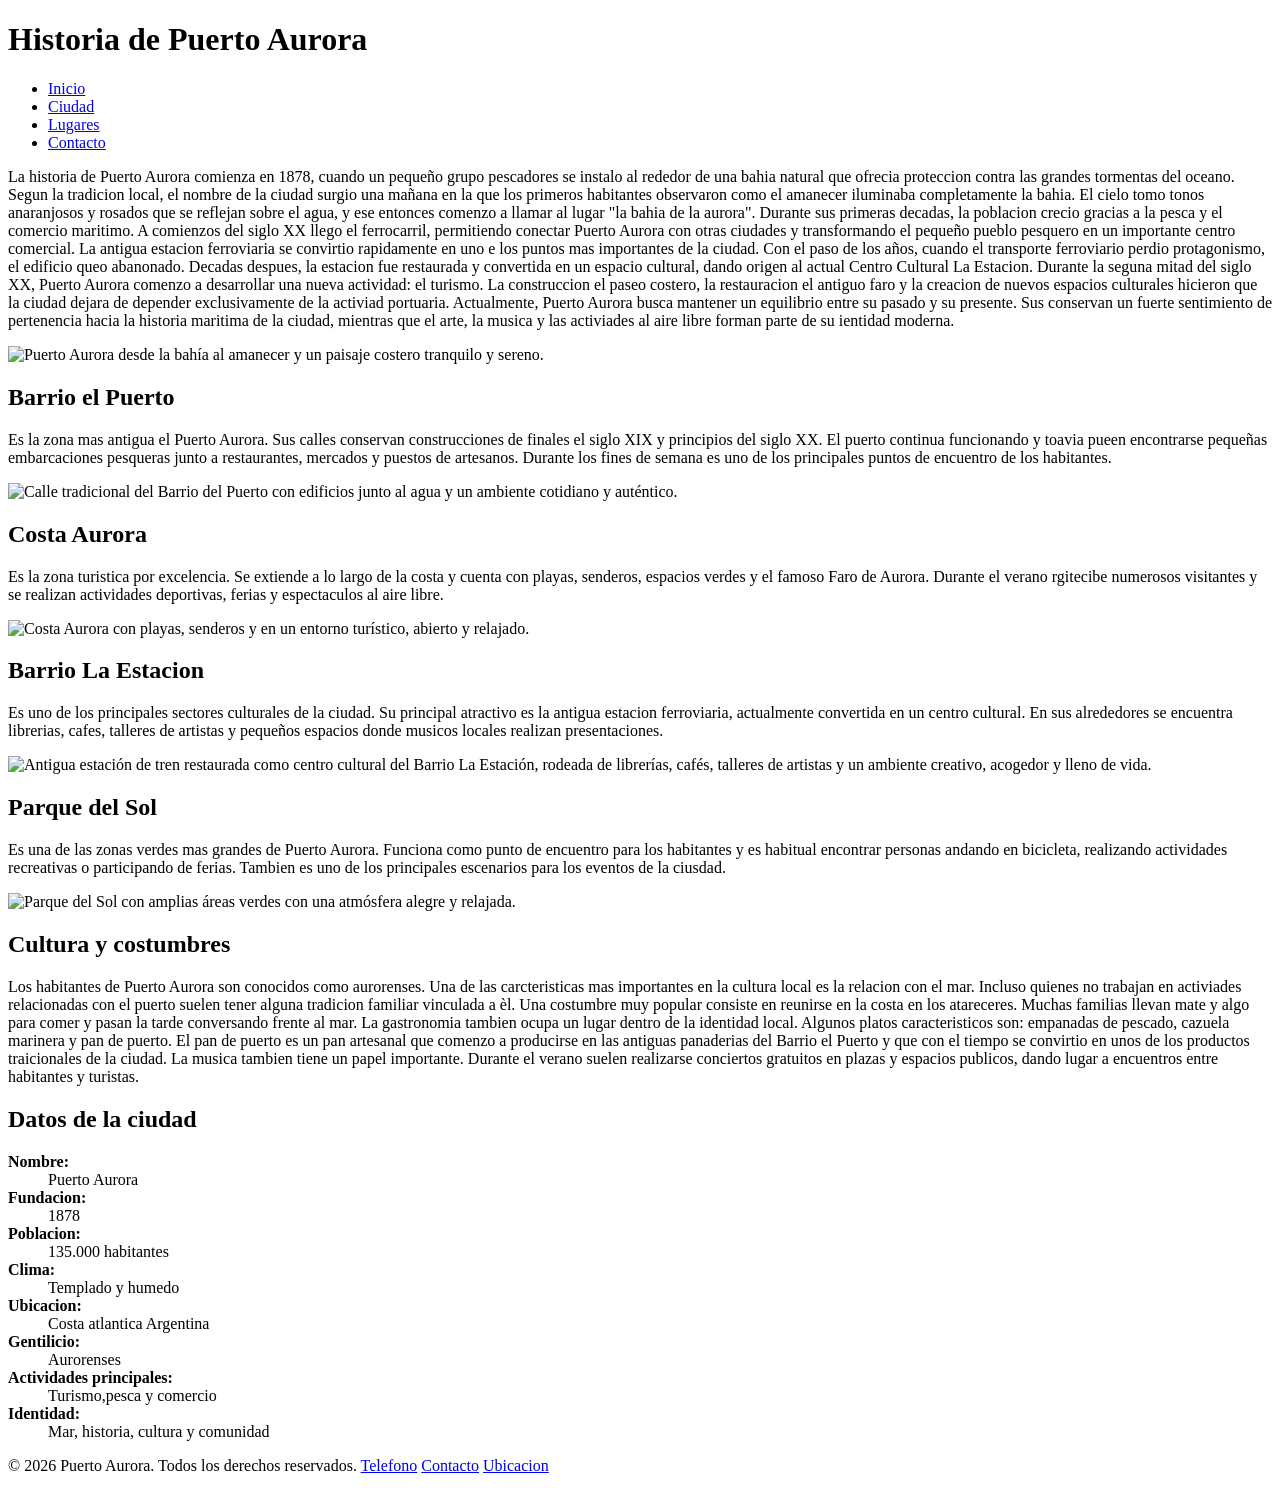
==== ciudad.html @ 01345e22 "Correcion en ciudad.html. Habia un atributo s suelto y fue corregido." ====
<!DOCTYPE html>
<html lang="es">
<head>
    <meta charset="UTF-8">
    <meta name="viewport" content="width=device-width, initial-scale=1.0">
    <title>Puerto Aurora</title>
    <link rel="icon" href="imagenes/favicon.png" type="image/x-icon">
    <link rel="preconnect" href="https://fonts.google.com/specimen/Poppins">
    <link rel=stylesheet href=style.css>
</head>
<body>

    <header>
        <h1>Historia de Puerto Aurora</h1>
        <nav>
            <ul>
                <li><a href="index.html">Inicio</a></li>
                <li><a href="ciudad.html">Ciudad</a></li>
                <li><a href="lugares.html">Lugares</a></li>
                <li><a href="contacto.html">Contacto</a></li>
            </ul>
        </nav>
    </header>
    <main>
        <section>
            <article>

               
               <p class="encabezado">La historia de Puerto Aurora comienza en 1878, cuando un pequeño grupo pescadores se instalo al rededor de una bahia natural que ofrecia proteccion contra las grandes tormentas del oceano.
               Segun la tradicion local, el nombre de la ciudad surgio una mañana en la que los primeros habitantes observaron como el amanecer iluminaba completamente la bahia. El cielo tomo tonos anaranjosos y rosados que se reflejan sobre el agua, y ese entonces comenzo a llamar al lugar "la bahia de la aurora".
               Durante sus primeras decadas, la poblacion crecio gracias a la pesca y el comercio maritimo. A comienzos del siglo XX llego el ferrocarril, permitiendo conectar Puerto Aurora con otras ciudades y transformando el pequeño pueblo pesquero en un importante centro comercial.
               La antigua estacion ferroviaria se convirtio rapidamente en uno e los puntos mas importantes de la ciudad. Con el paso de los años, cuando el transporte ferroviario perdio protagonismo, el edificio queo abanonado.
               Decadas despues, la estacion fue restaurada y convertida en un espacio cultural, dando origen al actual Centro Cultural La Estacion.
               Durante la seguna mitad del siglo XX, Puerto Aurora comenzo a desarrollar una nueva actividad: el turismo.
               La construccion el paseo costero, la restauracion el antiguo faro y la creacion de nuevos espacios culturales hicieron que la ciudad dejara de depender exclusivamente de la activiad portuaria.
               Actualmente, Puerto Aurora busca mantener un equilibrio entre su pasado y su presente. Sus conservan un fuerte sentimiento de pertenencia hacia la historia maritima de la ciudad, mientras que el arte, la musica y las activiades al aire libre forman parte de su ientidad moderna.
               </p>


               <img src="imagenes/galeria4.jpg" alt="Puerto Aurora desde la bahía al amanecer y un paisaje costero tranquilo y sereno." width="200" height="200" loading="lazy">

               <h2 class="subtitulo">Barrio el Puerto</h2>
               <p class="textosSecundarios">Es la zona mas antigua el Puerto Aurora. Sus calles conservan construcciones de finales el siglo XIX y principios del siglo XX.
               El puerto continua funcionando y toavia pueen encontrarse pequeñas embarcaciones pesqueras junto a restaurantes, mercados y puestos de artesanos.
               Durante los fines de semana es uno de los principales puntos de encuentro de los habitantes.
               </p>

               <img src="imagenes/galeria5.jpg" alt="Calle tradicional del Barrio del Puerto con edificios junto al agua y un ambiente cotidiano y auténtico." width="200" height="200" loading="lazy">


               <h2 class="subtitulo">Costa Aurora</h2>
               <p class="textosSecundarios">Es la zona turistica por excelencia.
                Se extiende a lo largo de la costa y cuenta con playas, senderos, espacios verdes y el famoso Faro de Aurora.
                Durante el verano rgitecibe numerosos visitantes y se realizan actividades deportivas, ferias y espectaculos al aire libre.
               </p>

               <img src="imagenes/galeria6.jpg" alt="Costa Aurora con playas, senderos y en un entorno turístico, abierto y relajado." width="200" height="200" loading="lazy">

               <h2 class="subtitulo">Barrio La Estacion</h2>
               <p class="textosSecundarios">Es uno de los principales sectores culturales de la ciudad.
               Su principal atractivo es la antigua estacion ferroviaria, actualmente convertida en un centro cultural.
               En sus alrededores se encuentra librerias, cafes, talleres de artistas y pequeños espacios donde musicos locales realizan presentaciones. 
               </p>

               <img src="imagenes/galeria7.jpeg" alt="Antigua estación de tren restaurada como centro cultural del Barrio La Estación, rodeada de librerías, cafés, talleres de artistas y un ambiente creativo, acogedor y lleno de vida." width="200" height="200" loading="lazy">

               <h2 class="subtitulo">Parque del Sol</h2>
               <p class="textosSecundarios">Es una de las zonas verdes mas grandes de Puerto Aurora.
               Funciona como punto de encuentro para los habitantes y es habitual encontrar personas andando en bicicleta, realizando actividades recreativas o participando de ferias.
               Tambien es uno de los principales escenarios para los eventos de la ciusdad.
               </p>

               <img src="imagenes/galeria8.jpg" alt="Parque del Sol con amplias áreas verdes con una atmósfera alegre y relajada." width="200" height="200" loading="lazy">

               <h2 class="subtitulo">Cultura y costumbres</h2>
               <p class="textosSecundarios">Los habitantes de Puerto Aurora son conocidos como aurorenses.
               Una de las carcteristicas mas importantes en la cultura local es la relacion con el mar. Incluso quienes no trabajan en activiades relacionadas con el puerto suelen tener alguna tradicion familiar vinculada a èl.
               Una costumbre muy popular consiste en reunirse en la costa en los atareceres. Muchas familias llevan mate y algo para comer y pasan la tarde conversando frente al mar.
               La gastronomia tambien ocupa un lugar dentro de la identidad local. Algunos platos caracteristicos son: empanadas de pescado, cazuela marinera y pan de puerto.
               El pan de puerto es un pan artesanal que comenzo a producirse en las antiguas panaderias del Barrio el Puerto y que con el tiempo se convirtio en unos de los productos traicionales de la ciudad.
               La musica tambien tiene un papel importante. Durante el verano suelen realizarse conciertos gratuitos en plazas y espacios publicos, dando lugar a encuentros entre habitantes y turistas.
               </p>

            </article>
        </section>
        <aside>
            <h2 class="subtitulo">Datos de la ciudad</h2>

               <dl>
                <dt><strong>Nombre:</strong></dt>
                <dd>Puerto Aurora</dd>

                <dt><strong>Fundacion:</strong></dt>
                <dd>1878</dd>

                <dt><strong>Poblacion:</strong></dt>
                <dd>135.000 habitantes</dd>

                <dt><strong>Clima:</strong></dt>
                <dd>Templado y humedo</dd>

                <dt><strong>Ubicacion:</strong></dt>
                <dd>Costa atlantica Argentina</dd>

                <dt><strong>Gentilicio:</strong></dt>
                <dd>Aurorenses</dd>

                <dt><strong>Actividades principales:</strong></dt>
                <dd>Turismo,pesca y comercio</dd>

                <dt><strong>Identidad:</strong></dt>
                <dd>Mar, historia, cultura y comunidad</dd>
                
               </dl>
        </aside>
    </main>

    <footer>
         <p>&copy; 2026 Puerto Aurora. Todos los derechos reservados.
            <a href="tel:1132545445">Telefono</a>
            <a href="mailto:info@puertoaurora.com">Contacto</a>
            <a href="https://maps.app.goo.gl/jbhZJqEVmSJJihe57" target="_blank"  rel="noopener noreferrer">Ubicacion</a></p>
    </footer>
</body>
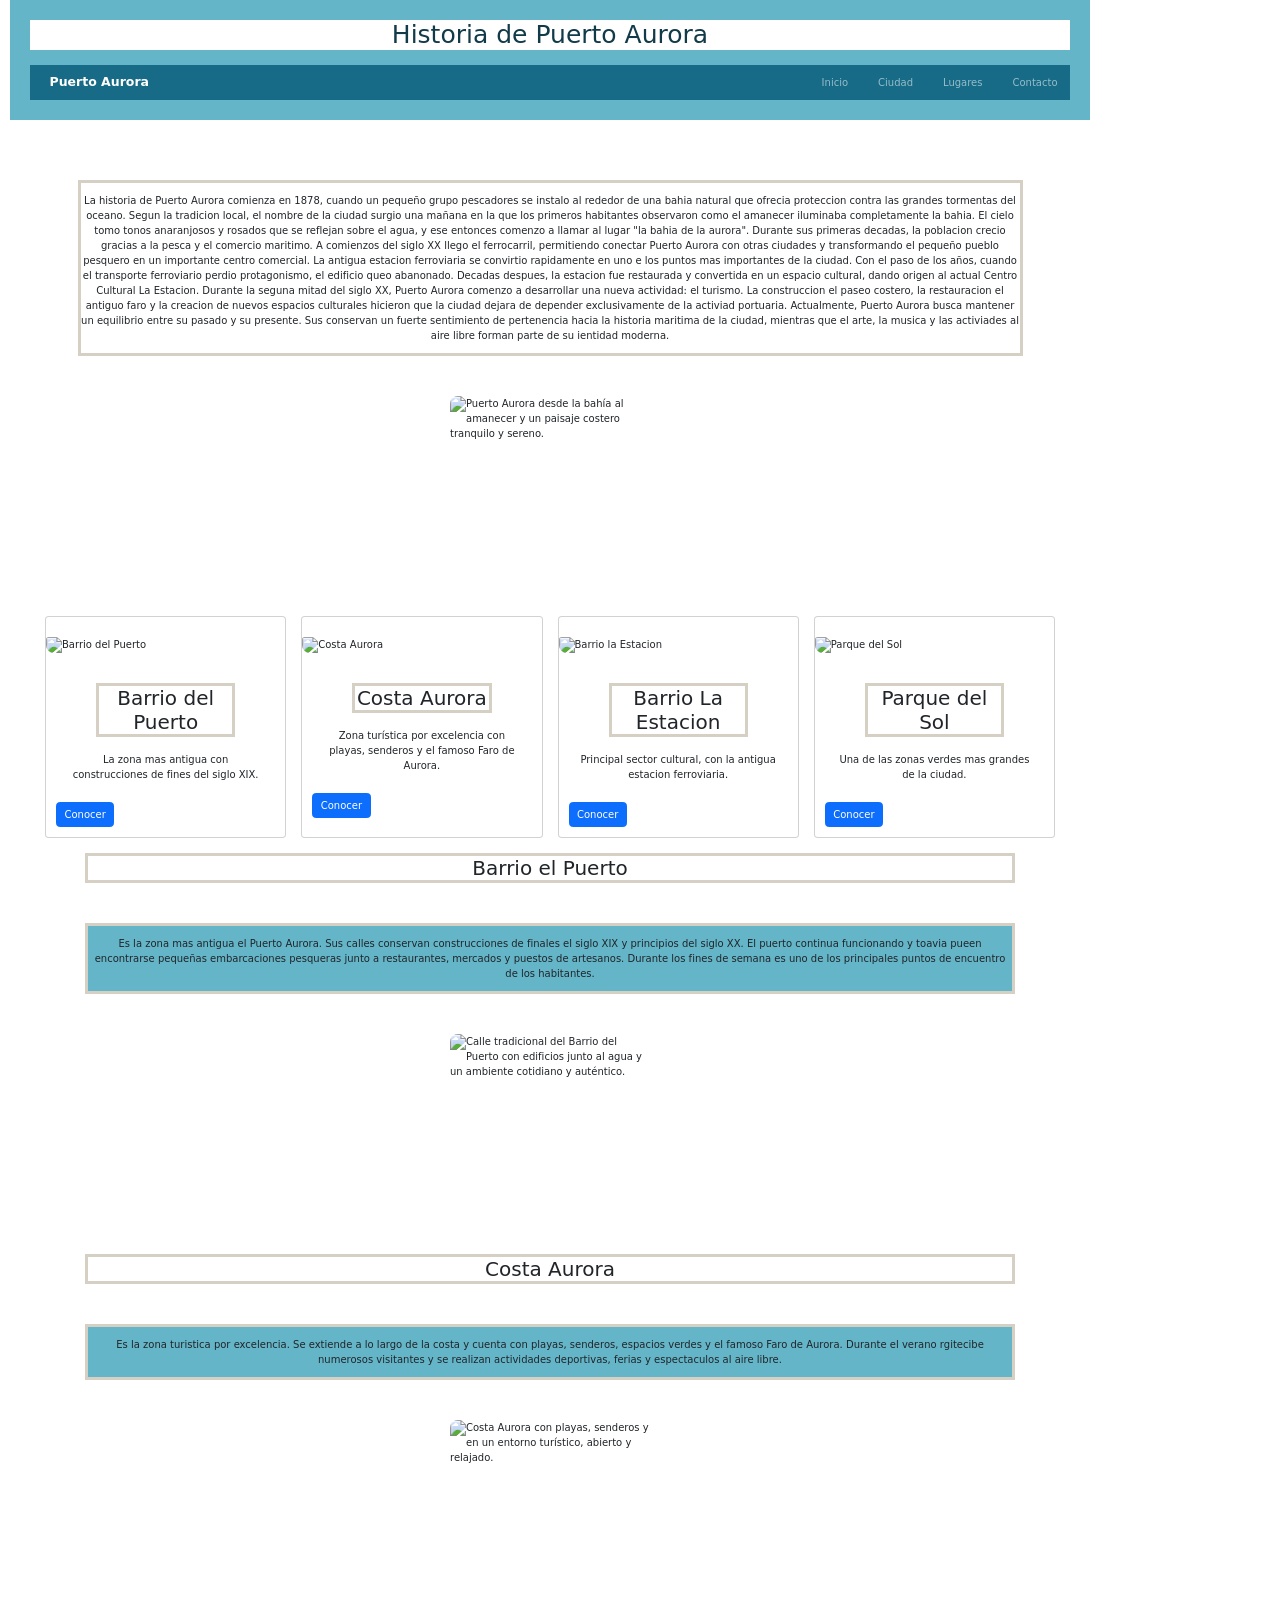
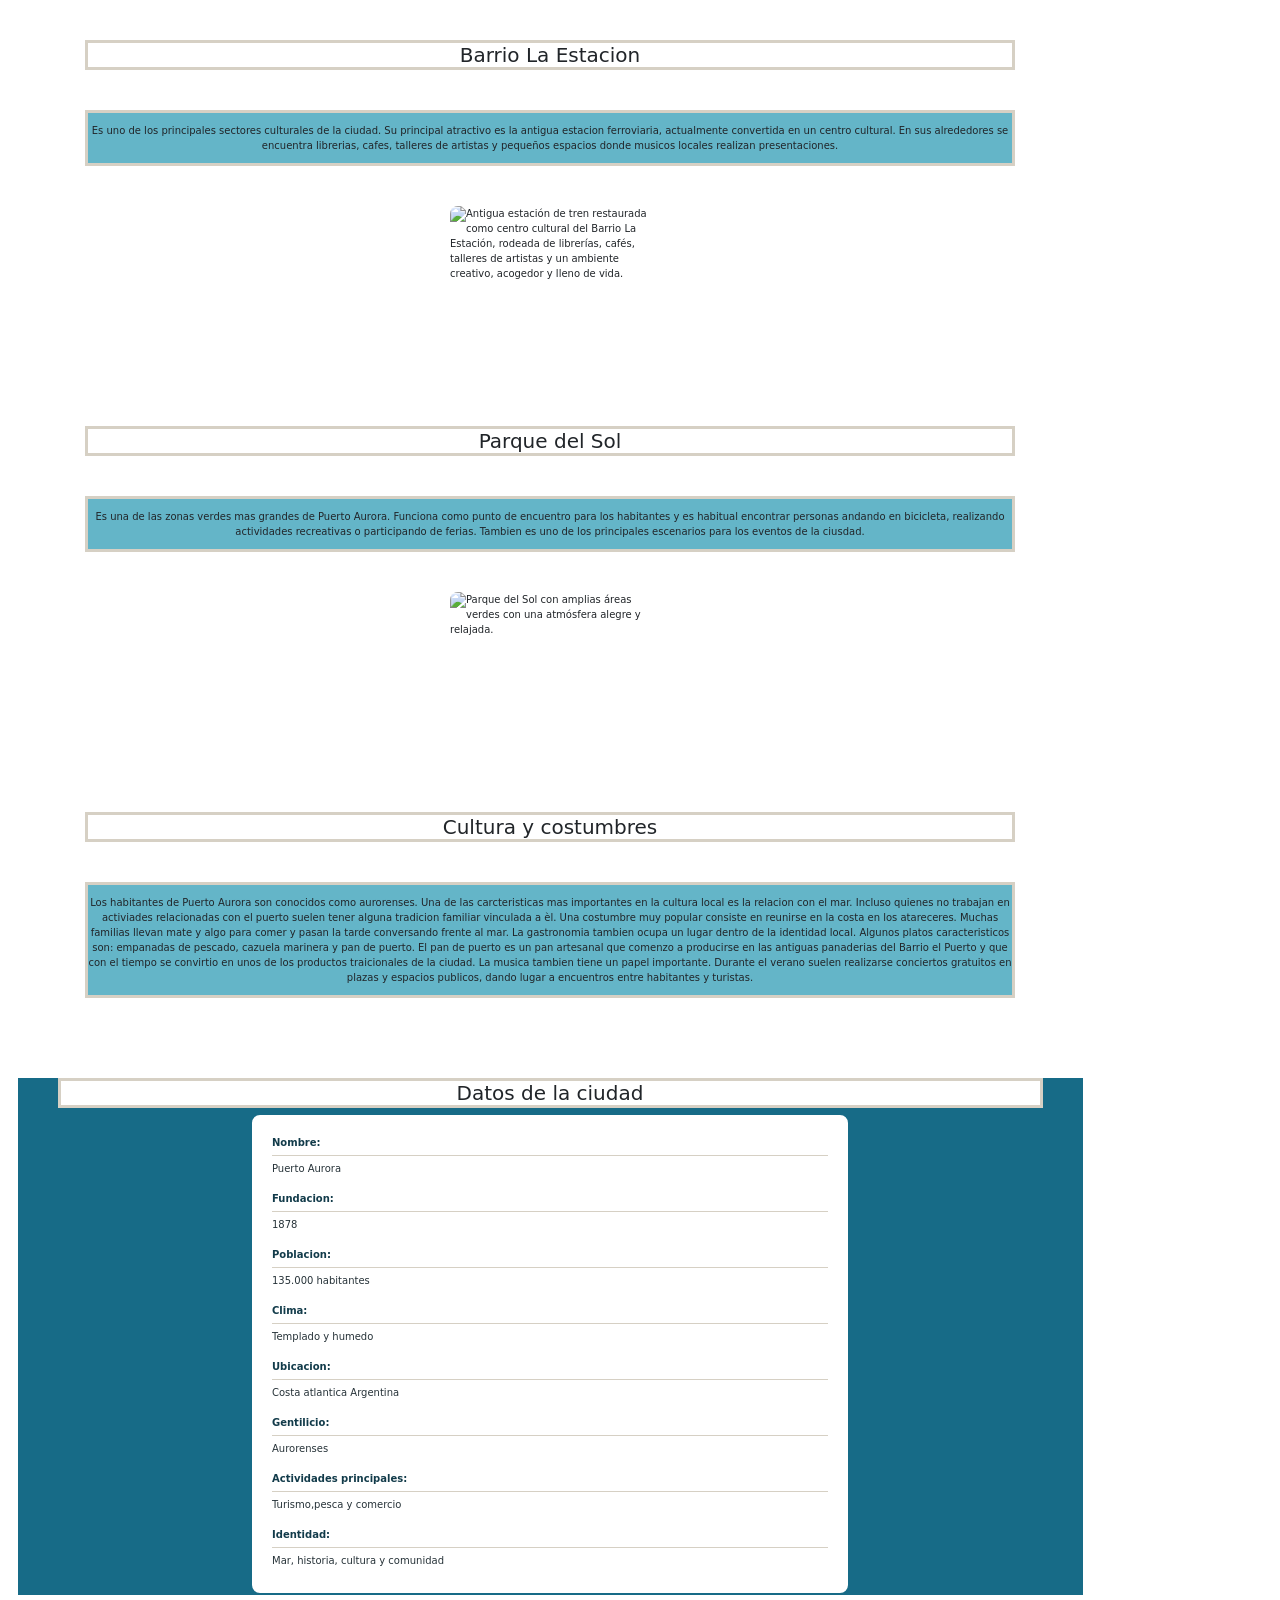
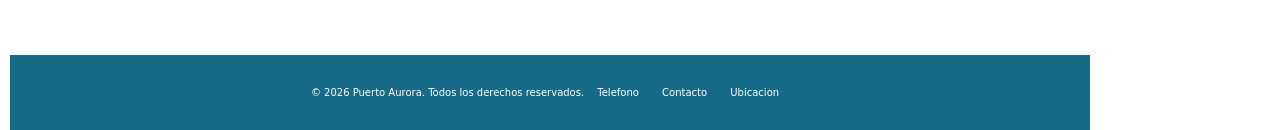
==== commit fec5dc26: "Se agrego navbar responsive con bootstrap." ====
--- a/ciudad.html
+++ b/ciudad.html
@@ -6,27 +6,33 @@
     <title>Puerto Aurora</title>
     <link rel="icon" href="imagenes/favicon.png" type="image/x-icon">
     <link rel="preconnect" href="https://fonts.google.com/specimen/Poppins">
+    <link href="https://cdn.jsdelivr.net/npm/bootstrap@5.3.3/dist/css/bootstrap.min.css" rel="stylesheet">
     <link rel=stylesheet href=style.css>
 </head>
 <body>
 
-    <header>
+    <header class="site-header">
         <h1>Historia de Puerto Aurora</h1>
-        <nav>
-            <ul>
-                <li><a href="index.html">Inicio</a></li>
-                <li><a href="ciudad.html">Ciudad</a></li>
-                <li><a href="lugares.html">Lugares</a></li>
-                <li><a href="contacto.html">Contacto</a></li>
-            </ul>
+        <nav class="navbar navbar-expand-lg navbar-dark">
+            <div class="container">
+                <a class="navbar-brand" href="index.html">Puerto Aurora</a>
+                <button class="navbar-toggler" type="button" data-bs-toggle="collapse" data-bs-target="#menuPrincipal" aria-controls="menuPrincipal" aria-expanded="false" aria-label="Abrir menú">
+                    <span class="navbar-toggler-icon"></span>
+                </button>
+                <div class="collapse navbar-collapse" id="menuPrincipal">
+                    <ul class="navbar-nav ms-auto">
+                        <li class="nav-item"><a class="nav-link" href="index.html">Inicio</a></li>
+                        <li class="nav-item"><a class="nav-link" href="ciudad.html">Ciudad</a></li>
+                        <li class="nav-item"><a class="nav-link" href="lugares.html">Lugares</a></li>
+                        <li class="nav-item"><a class="nav-link" href="contacto.html">Contacto</a></li>
+                    </ul>
+                </div>
+            </div>
         </nav>
     </header>
-    <main>
+    <main class="container">
         <section>
-            <article>
-
-               
-               <p class="encabezado">La historia de Puerto Aurora comienza en 1878, cuando un pequeño grupo pescadores se instalo al rededor de una bahia natural que ofrecia proteccion contra las grandes tormentas del oceano.
+            <p class="encabezado">La historia de Puerto Aurora comienza en 1878, cuando un pequeño grupo pescadores se instalo al rededor de una bahia natural que ofrecia proteccion contra las grandes tormentas del oceano.
                Segun la tradicion local, el nombre de la ciudad surgio una mañana en la que los primeros habitantes observaron como el amanecer iluminaba completamente la bahia. El cielo tomo tonos anaranjosos y rosados que se reflejan sobre el agua, y ese entonces comenzo a llamar al lugar "la bahia de la aurora".
                Durante sus primeras decadas, la poblacion crecio gracias a la pesca y el comercio maritimo. A comienzos del siglo XX llego el ferrocarril, permitiendo conectar Puerto Aurora con otras ciudades y transformando el pequeño pueblo pesquero en un importante centro comercial.
                La antigua estacion ferroviaria se convirtio rapidamente en uno e los puntos mas importantes de la ciudad. Con el paso de los años, cuando el transporte ferroviario perdio protagonismo, el edificio queo abanonado.
@@ -38,8 +44,14 @@
 
 
                <img src="imagenes/galeria4.jpg" alt="Puerto Aurora desde la bahía al amanecer y un paisaje costero tranquilo y sereno." width="200" height="200" loading="lazy">
-
-               <h2 class="subtitulo">Barrio el Puerto</h2>
+               <div class="container">
+                <div class="row g-4">
+                    <div class="col-12 col-md-6 col-lg-3"><div class="card h-100"><img src="imagenes/galeria5.jpg" class="card-img-top" alt="Barrio del Puerto"><div class="card-body"><h2 class="card-title subtitulo">Barrio del Puerto</h2><p class="card-text">La zona mas antigua con construcciones de fines del siglo XIX.</p><a href="lugares.html" class="btn btn-primary">Conocer</a></div></div></div>
+                    <div class="col-12 col-md-6 col-lg-3"><div class="card h-100"><img src="imagenes/galeria6.jpg" class="card-img-top" alt="Costa Aurora"><div class="card-body"><h2 class="card-title subtitulo">Costa Aurora</h2><p class="card-text">Zona turística por excelencia con playas, senderos y el famoso Faro de Aurora.</p><a href="lugares.html" class="btn btn-primary">Conocer</a></div></div></div>
+                    <div class="col-12 col-md-6 col-lg-3"><div class="card h-100"><img src="imagenes/galeria7.jpeg" class="card-img-top" alt="Barrio la Estacion"><div class="card-body"><h2 class="card-title subtitulo">Barrio La Estacion</h2><p class="card-text">Principal sector cultural, con la antigua estacion ferroviaria.</p><a href="lugares.html" class="btn btn-primary">Conocer</a></div></div></div>
+                    <div class="col-12 col-md-6 col-lg-3"><div class="card h-100"><img src="imagenes/galeria8.jpg" class="card-img-top" alt="Parque del Sol"><div class="card-body"><h2 class="card-title subtitulo">Parque del Sol</h2><p class="card-text">Una de las zonas verdes mas grandes de la ciudad.</p><a href="lugares.html" class="btn btn-primary">Conocer</a></div></div></div>
+               </div>
+               <h2 class="subtitulo mt-4">Barrio el Puerto</h2>
                <p class="textosSecundarios">Es la zona mas antigua el Puerto Aurora. Sus calles conservan construcciones de finales el siglo XIX y principios del siglo XX.
                El puerto continua funcionando y toavia pueen encontrarse pequeñas embarcaciones pesqueras junto a restaurantes, mercados y puestos de artesanos.
                Durante los fines de semana es uno de los principales puntos de encuentro de los habitantes.
@@ -80,8 +92,6 @@
                El pan de puerto es un pan artesanal que comenzo a producirse en las antiguas panaderias del Barrio el Puerto y que con el tiempo se convirtio en unos de los productos traicionales de la ciudad.
                La musica tambien tiene un papel importante. Durante el verano suelen realizarse conciertos gratuitos en plazas y espacios publicos, dando lugar a encuentros entre habitantes y turistas.
                </p>
-
-            </article>
         </section>
         <aside>
             <h2 class="subtitulo">Datos de la ciudad</h2>
@@ -121,4 +131,5 @@
             <a href="mailto:info@puertoaurora.com">Contacto</a>
             <a href="https://maps.app.goo.gl/jbhZJqEVmSJJihe57" target="_blank"  rel="noopener noreferrer">Ubicacion</a></p>
     </footer>
+    <link href="https://cdn.jsdelivr.net/npm/bootstrap@5.3.3/dist/css/bootstrap.min.css" rel="stylesheet">
 </body>
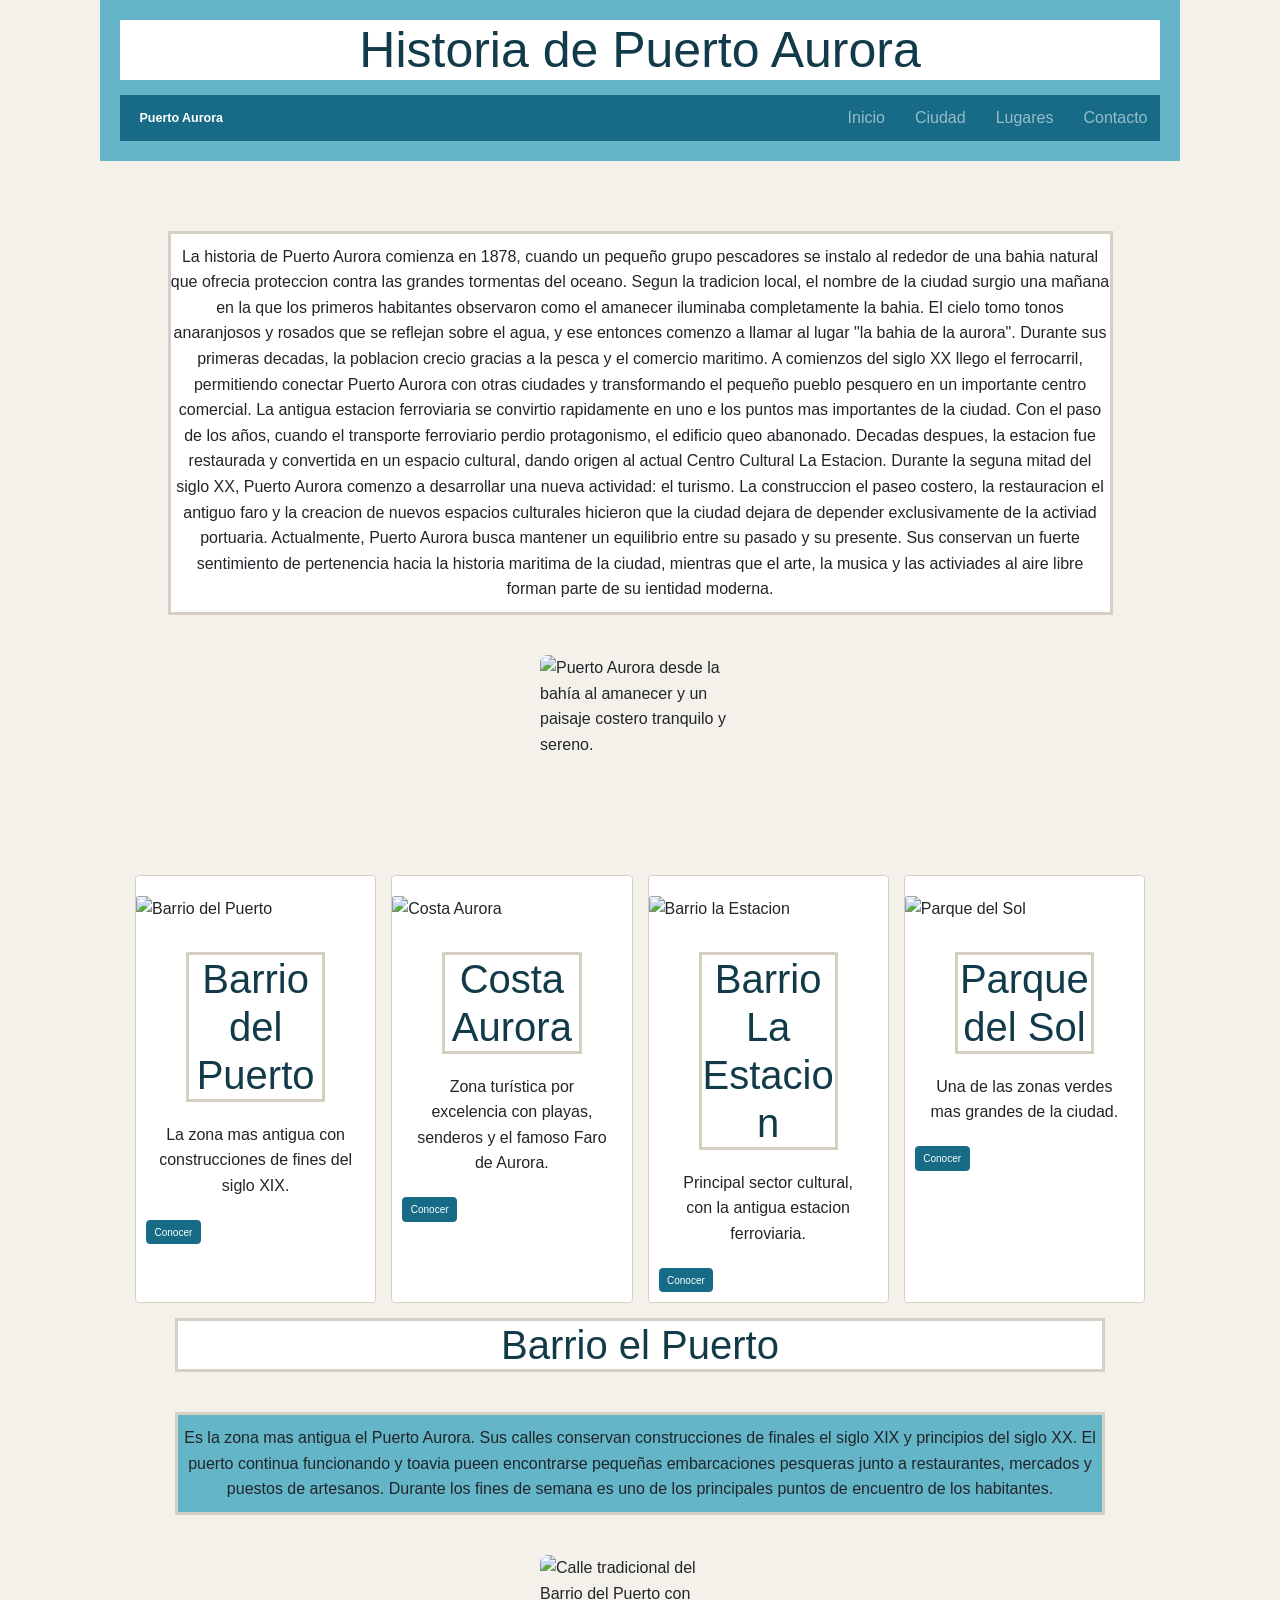
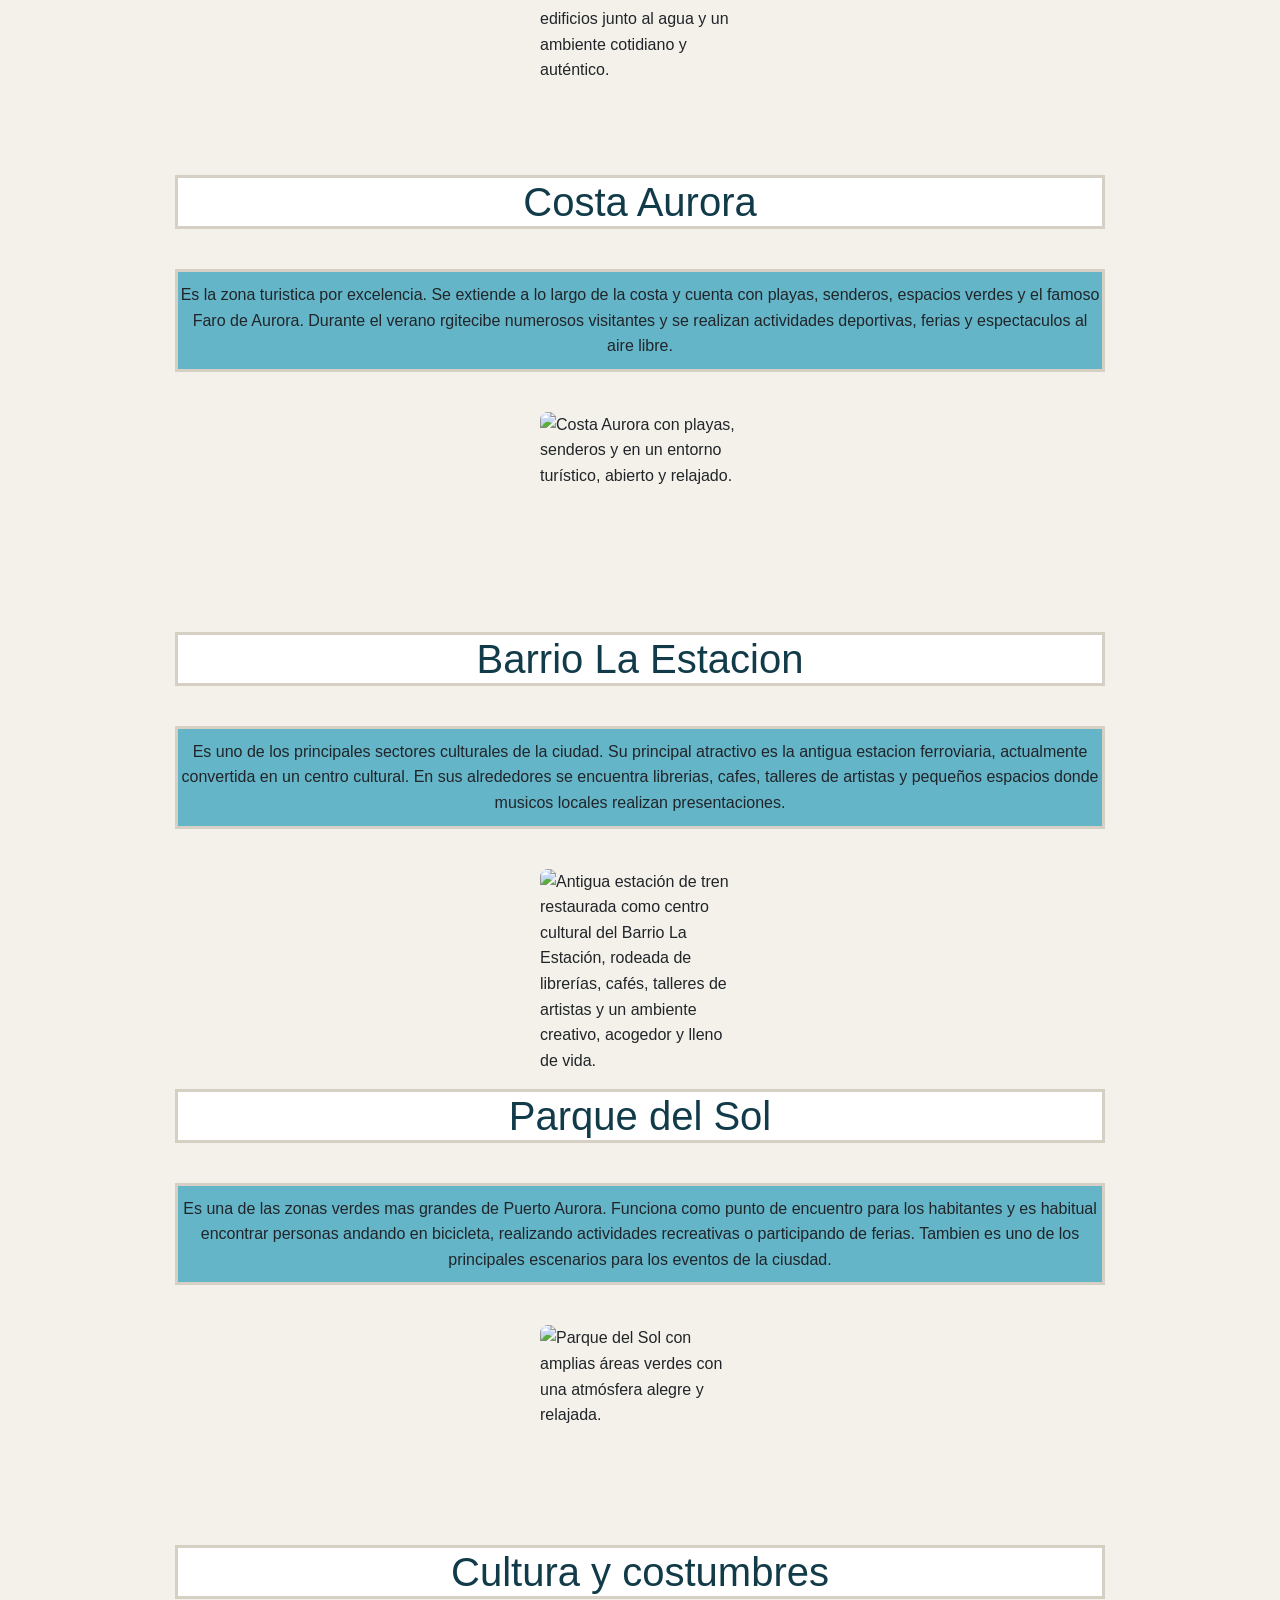
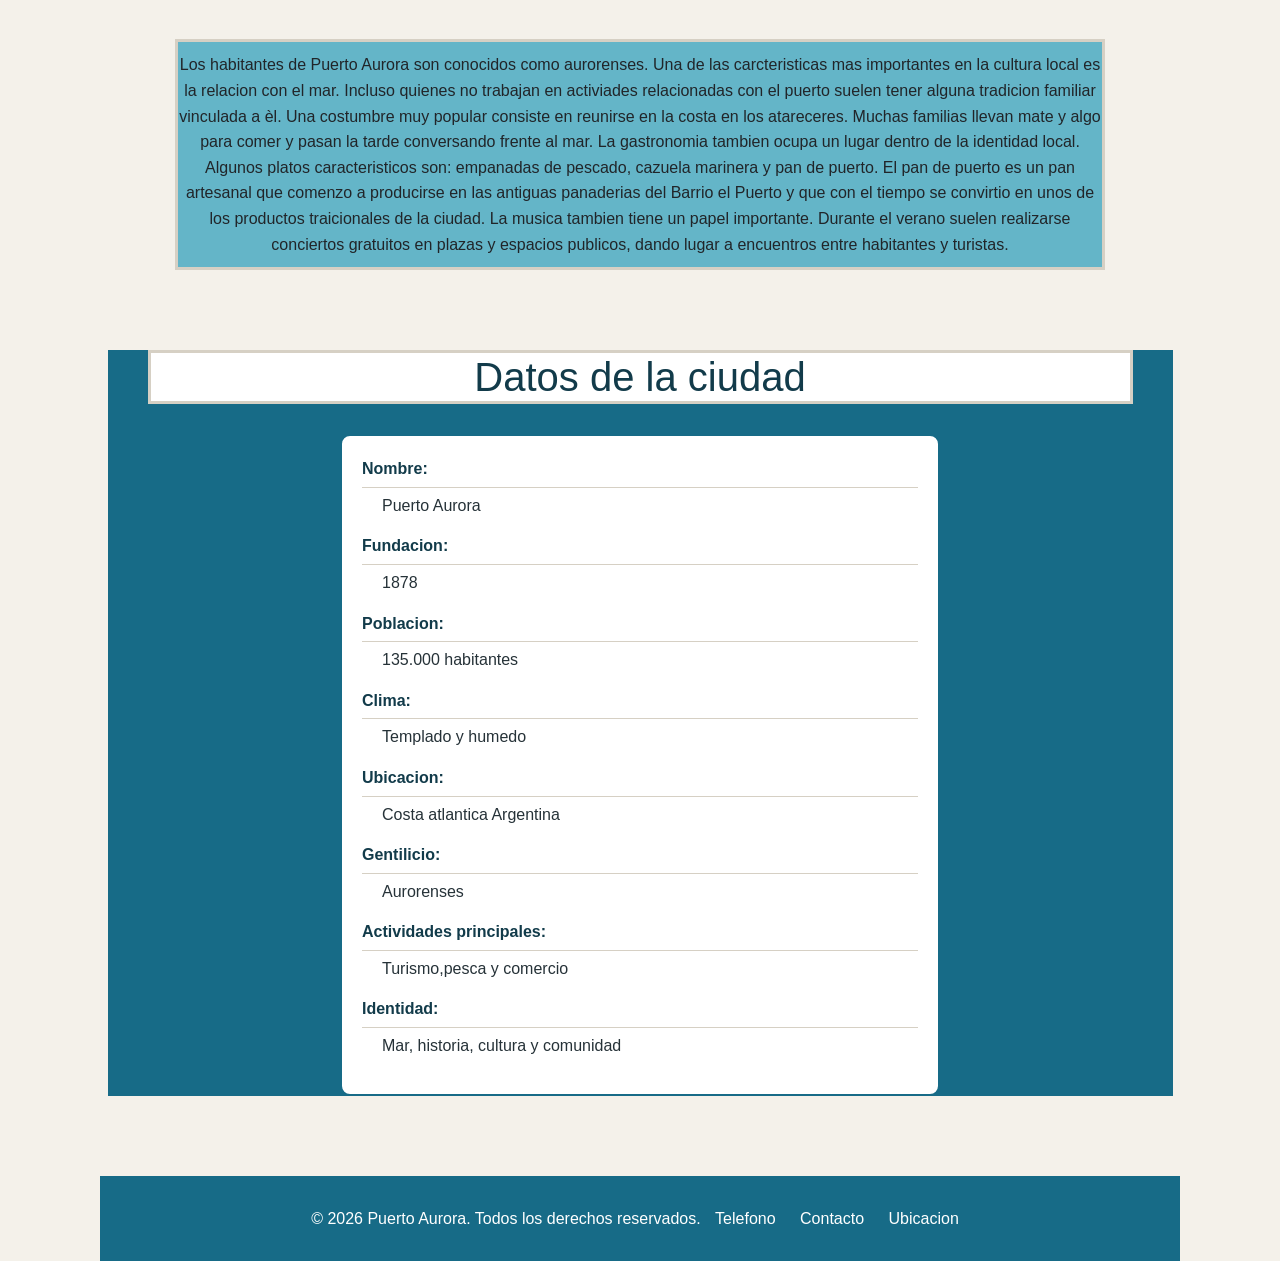
==== commit 2f9debb7: "En ciudad.html se hizo una correccion y se  agrego el <script> de bootstrap." ====
--- a/ciudad.html
+++ b/ciudad.html
@@ -131,5 +131,5 @@
             <a href="mailto:info@puertoaurora.com">Contacto</a>
             <a href="https://maps.app.goo.gl/jbhZJqEVmSJJihe57" target="_blank"  rel="noopener noreferrer">Ubicacion</a></p>
     </footer>
-    <link href="https://cdn.jsdelivr.net/npm/bootstrap@5.3.3/dist/css/bootstrap.min.css" rel="stylesheet">
+        <script src="https://cdn.jsdelivr.net/npm/bootstrap@5.3.3/dist/js/bootstrap.bundle.min.js"></script>
 </body>
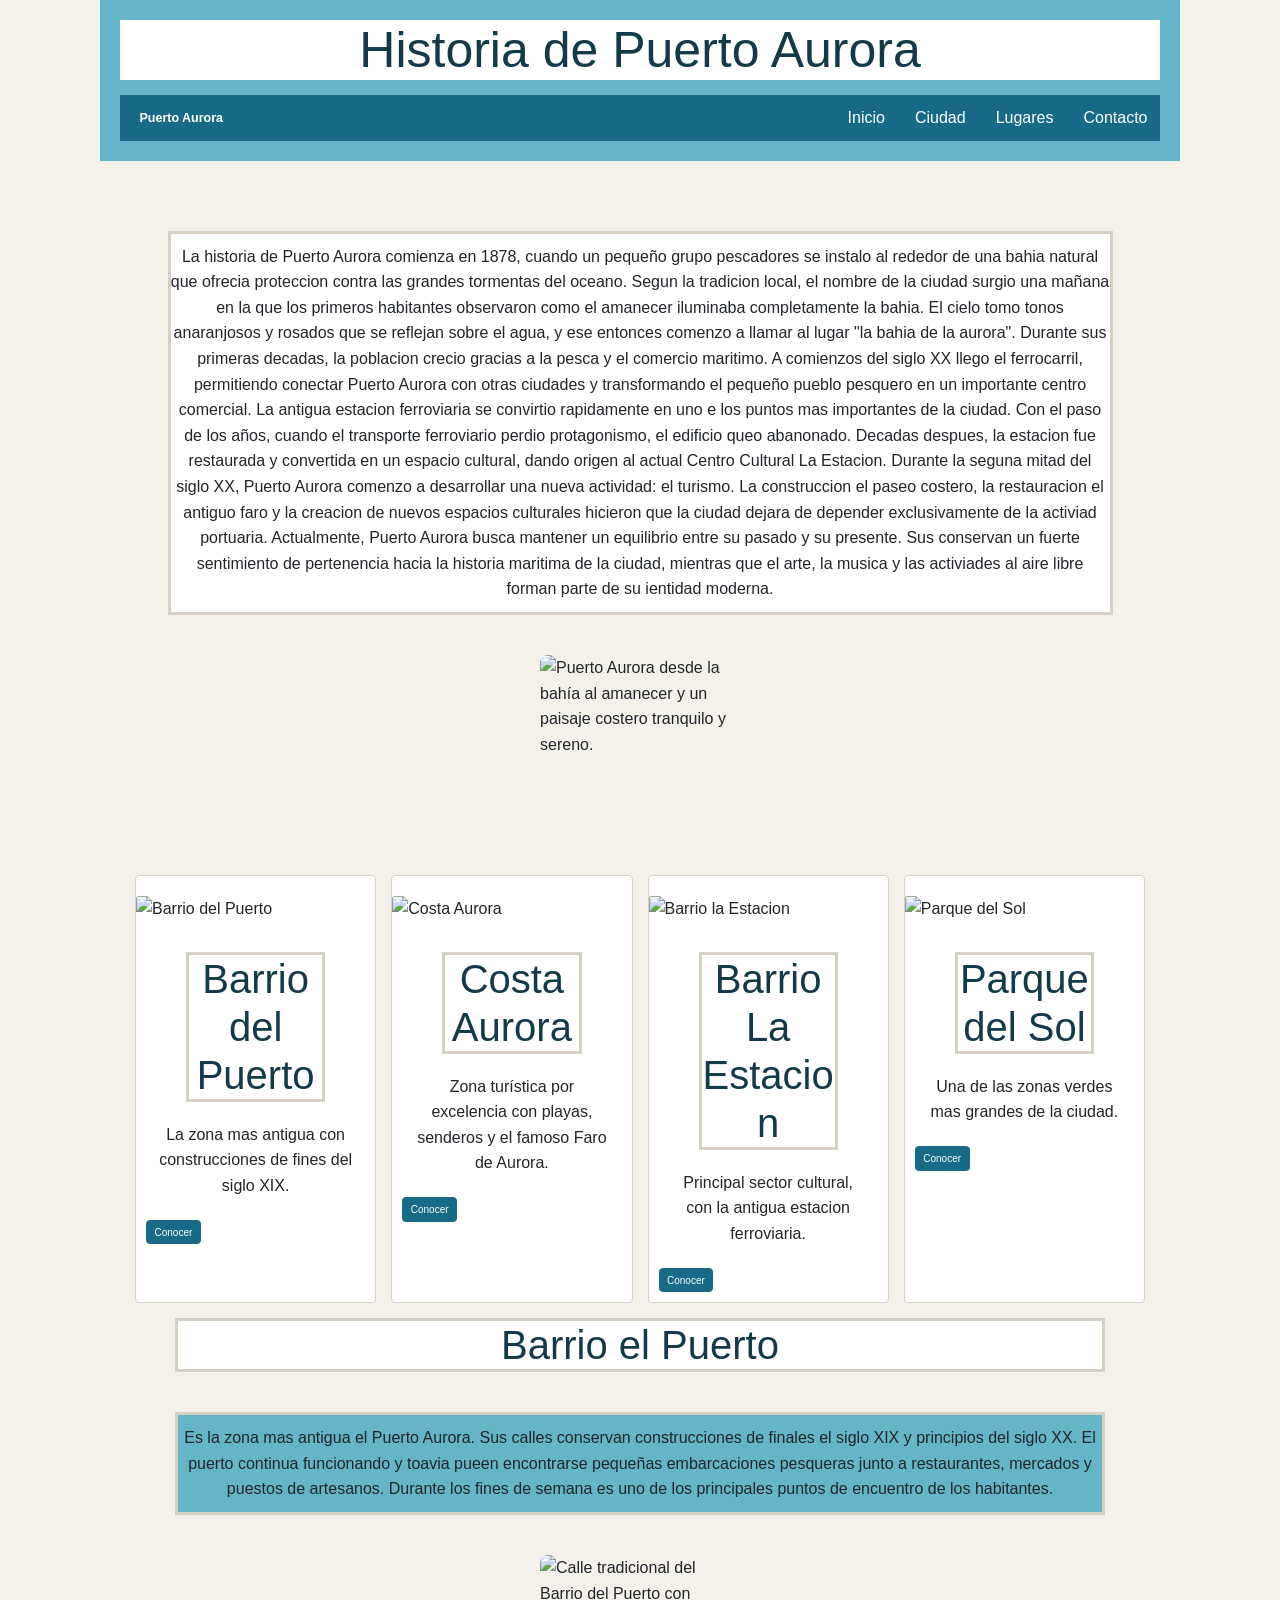
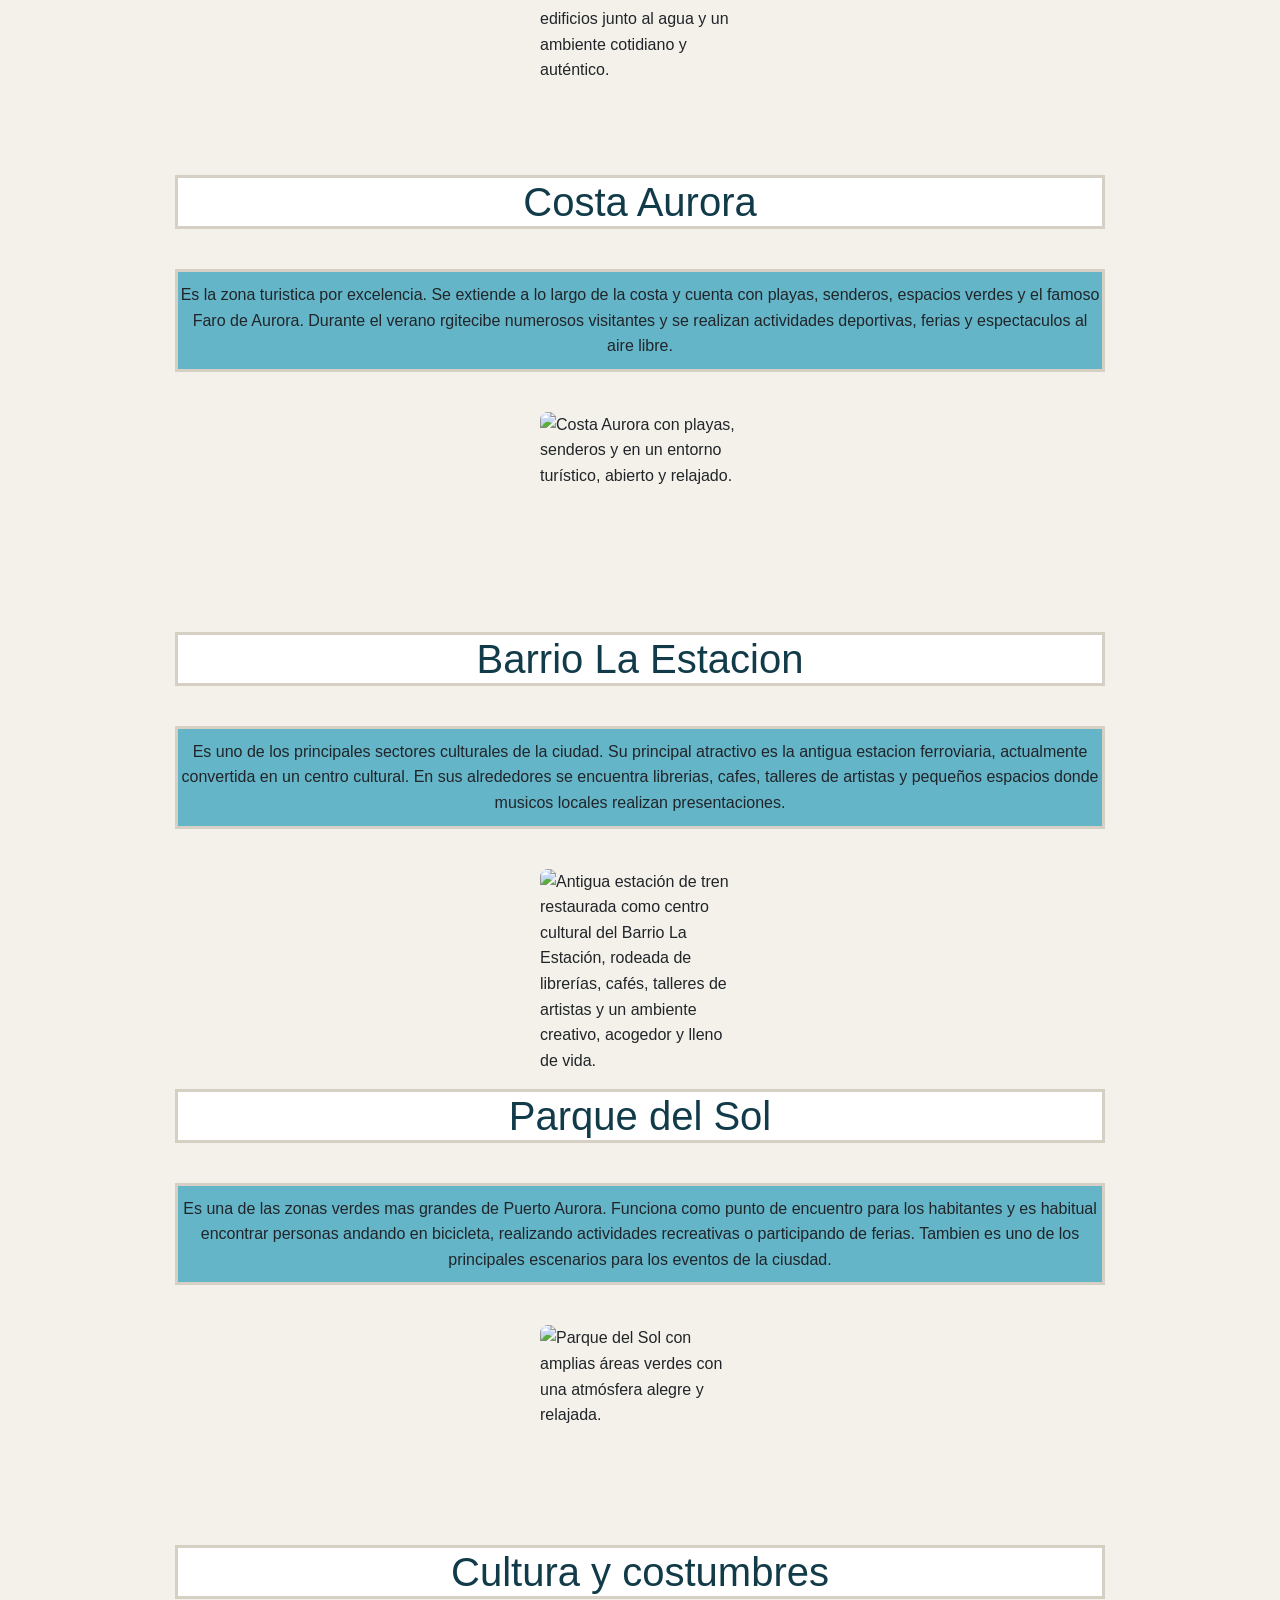
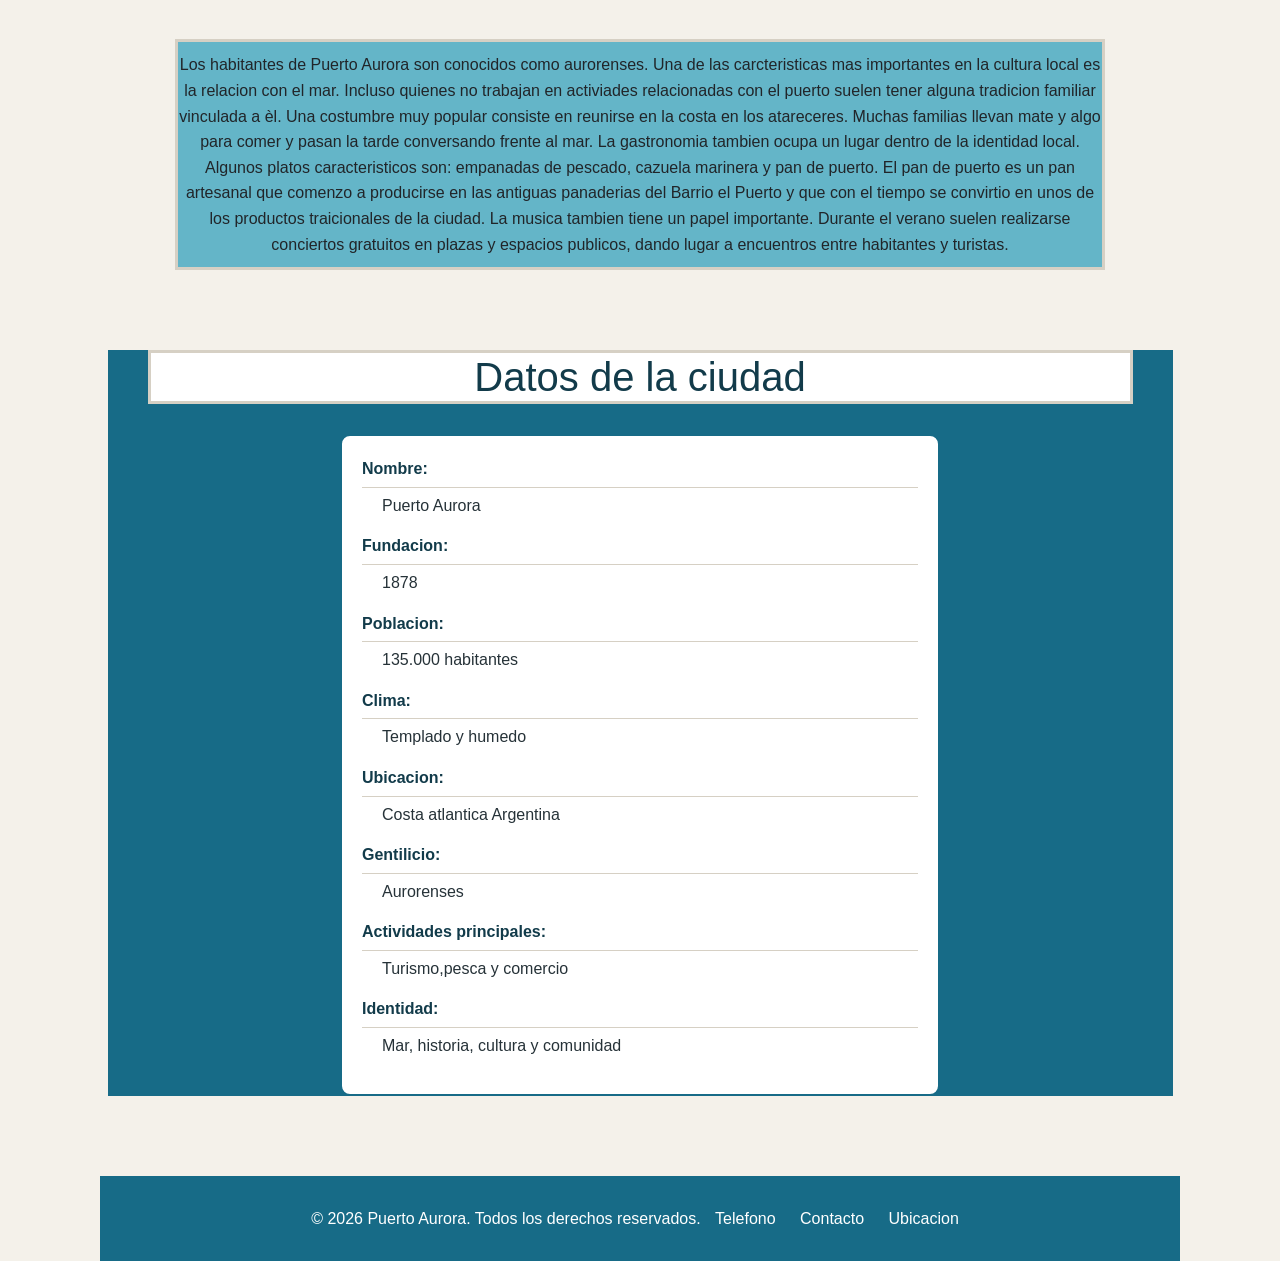
==== commit 23c64a8d: "Se agrego <script src="script.js"></script> en index.html, ciudad.html, lugares.html y contacto.html" ====
--- a/ciudad.html
+++ b/ciudad.html
@@ -131,5 +131,6 @@
             <a href="mailto:info@puertoaurora.com">Contacto</a>
             <a href="https://maps.app.goo.gl/jbhZJqEVmSJJihe57" target="_blank"  rel="noopener noreferrer">Ubicacion</a></p>
     </footer>
-        <script src="https://cdn.jsdelivr.net/npm/bootstrap@5.3.3/dist/js/bootstrap.bundle.min.js"></script>
+    <script src="https://cdn.jsdelivr.net/npm/bootstrap@5.3.3/dist/js/bootstrap.bundle.min.js"></script>
+    <script src="script.js"></script>
 </body>
